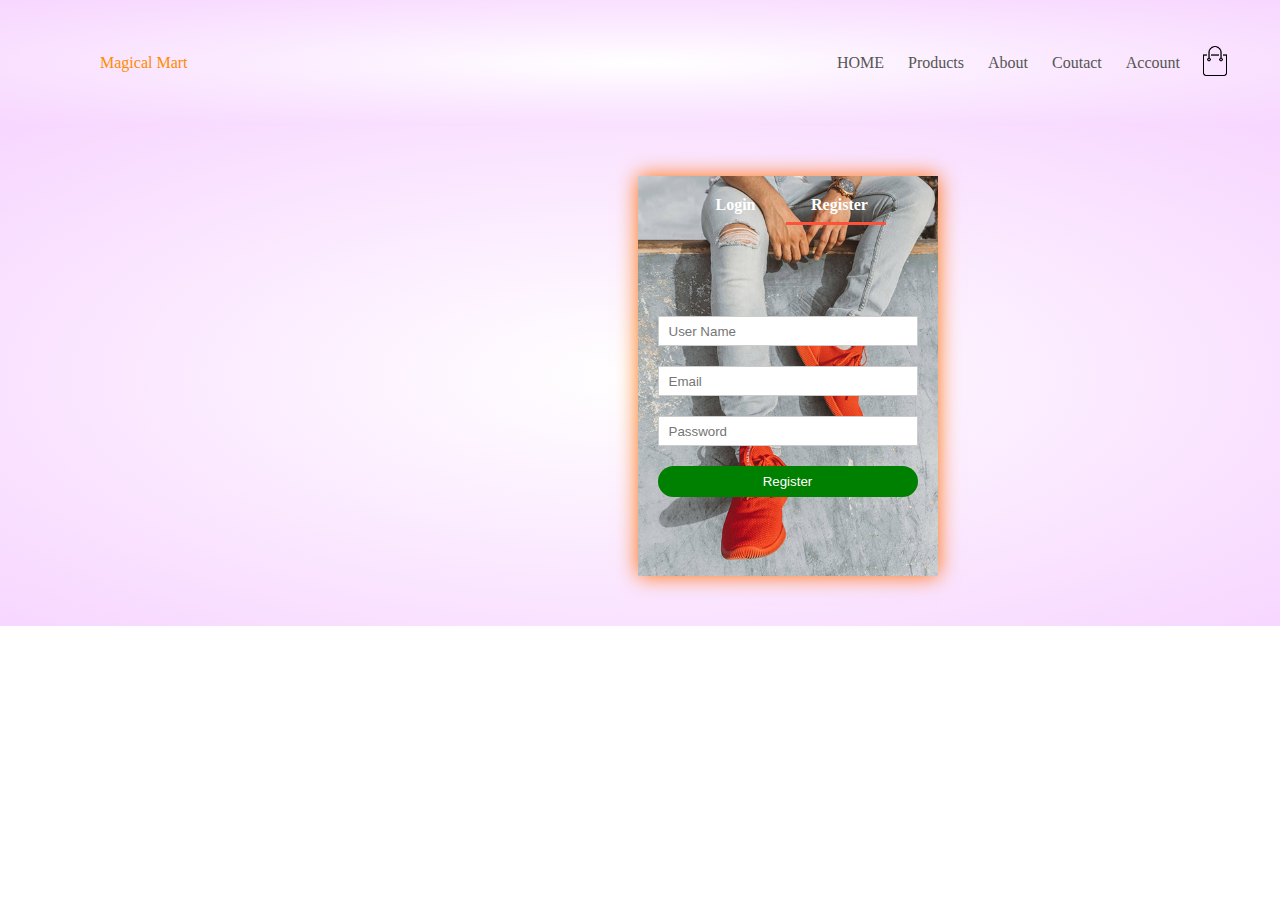
==== Account.html @ 2f70e4ec "Update Account.html" ====
<!DOCTYPE html>
<html lang="en">
<head>
    <meta charset="UTF-8">
    <meta name="viewport" content="width=device-width, initial-scale=1.0">
    <meta http-equiv="X-UA-Compatible" content="IE=edge">
    <meta name="viewport" content="width=device-width, initial-scale=1.0">
    <title>STORE|FOR YOU</title>
    <link rel="stylesheet" href="style.css">
    <link rel="preconnect" href="https://fonts.googleapis.com">
<link rel="preconnect" href="https://fonts.gstatic.com" crossorigin>
<link rel="stylesheet" href="https://stackpath.bootstrapcdn.com/font-awesome/4.7.0/css/font-awesome.css">
</head>
<body>
    <div class="header">    
    <div class="container">
        <div class="navbar">
            <div class="logo">
               <a href="index.html" href="" class="logo"> Magical Mart </a>
            </div>
            <nav>
                <ul id="MenuItems">
                    <li><a href="index.html">HOME</a></li>
                    <li><a href="PRODUCTS.html">Products</a></li>
                    <li><a href="">About</a></li>
                    <li><a href="">Coutact</a></li>
                    <li><a href="Account.html">Account</a></li>
                </ul>
            </nav>  <!----------------https://username.github.io/repo-name-------------------->
            <a href="cart.html"><img  src="PHOTES/images/cart.png" width="30px" height="30px"></a>
            <img src="PHOTES/images/menu.png" class="menu-icon"
             onclick="menutoggle()">
        </div>
        </div>
    </div> 
</div>

<!-----------account page--------->
    <div class="account-page">
        <div class="box">
            <div class="row">
                <br><br>
                <div class="col-2">
                    
                    <div class="form-box">
                        
                        <div class="form-btn">
                            <span onclick="login()">Login</span>
                            <span onclick="Register()">Register</span>
                            <hr id="indicater">
                        </div>
                       
                        <form id="LoginForm">
                         
                            <input type="text" placeholder="User Name">
                            <input type="password" placeholder="Password">
                            <button type="submit" class="btn">Login</button>
                            <a href="" style="color: #fff;;">Forgot Password</a>
                        </form>

                        <form id="regForm">
                            <input type="text" placeholder="User Name">
                            <input type="email" placeholder="Email">
                            <input type="password" placeholder="Password">
                            <button type="submit" class="btn">Register</button>
                            
                        </form>

                    </div>
                    

                </div>
            </div>
        </div>
    </div>
<!----------------------------------fotter----------------------->

        <!--js for toggle menu-->
        <script>
            var MenuItems = document.getElementById("MenuItems");

            MenuItems.style.maxHeight="0px";

            function menutoggle(){
                if( MenuItems.style.maxHeight == "0px")
                {
                     MenuItems.style.maxHeight="200px";
                }
                else
                {
                    MenuItems.style.maxHeight="0px";
                }
            }
        </script>

        <!--js for toggle form-->
        <script>

            var LoginForm =document.getElementById("LoginForm");
            var regForm =document.getElementById("regForm");
            var indicater= document.getElementById("indicater");

            function Register(){

                regForm.style.transform = "translateX(0px)";
                LoginForm.style.transform = "translateX(0px)";
                indicater.style.transform = "translateX(100px)";
            }

            function login(){

                    regForm.style.transform = "translateX(-300px)";
                    LoginForm.style.transform = "translateX(300px)";
                    indicater.style.transform = "translateX(0px)";
            }

        </script>
</body>
</html>
---- style.css ----
*{
    margin: 0;
    padding: 0;
    box-sizing: border-box;
}
body{
    font-family: 'Merienda', cursive;
}
.navbar
{
    display: flex;
    align-items:center;
    padding: 20px;
}
nav{
    flex: 1;
    text-align: right;

}
nav ul{
    display: inline-block;
    list-style-type: none;

}
nav ul li{
    display: inline-block;
    margin-right: 20px;
}
a{
    text-decoration: none;
    color: #555;
}
p
{
    color: #555;
}
.container{
         
    max-width: 1300px;
    margin: auto;
    padding-left: 30px;
    padding-right: 30px;
}
.row{
    display: flex;
    align-items: center;
    flex-wrap: wrap;
    justify-content: space-around;
}
.col-2{
    flex-basis: 50%;
    min-width: 300px;
}
.col-2 img{
    max-width: 100%;
    padding: 30px 0;
    padding-right: 100px;
}
.col-2 h1{
    font-size: 50px;
    line-height: 60px;
    margin: 25x 0;
}

.btn
{
    display: inline-block;
    background: green;
    color: #fff;
    padding: 8px 30px;
    margin:  30px 0;
    border-radius: 30px;
    transition: background 0.5s;
    
}
.btn:hover{
    background: burlywood;
}
.header{
    background: radial-gradient(rgba(255, 255, 255, 0.76),#f7d6ff);
}
.logo{

    display: inline-block;
    color:darkorange;
    padding: 2px 25px;
    margin: 15px 0;
    border-radius: 360px;
}
.header .row{

    margin-top: 60px;
}
.categories{
    margin: 80px 10;
}

.row1{
    display: flex;
    align-items:flex-start;
    flex-wrap: wrap;
    justify-content: space-around;
    margin-top: 30px ;
}
.col-3{
    flex-basis: 33%;
    min-width: 25px;
    margin-bottom: 10px;
}
.col-3 img{

    width: 98%;
    height: 150%;

}
.small-container{

    max-width: 1080px;
    margin: auto;
    padding: 50px 50px;
    padding-left: 25px;
    padding-right: 25px;

}
.col-4{
    flex-basis: 25%;
    padding: 10px;
    min-width: 200px;
    margin-bottom: 50px;
    transition: transform 0.5ms;

}
.col-4 img{
    width: 100%;
}

.title{
    text-align: center;
    margin: 5 auto 15%;
    position: relative;
    line-height: 60px;
    color: #555;
}
.title::after{
    content: '';

    background: #ff523b;
    width: 80px;
    height: 5px;
    border-radius: 3px;
    position: absolute;
    bottom: 10px;
    left: 50%;
    transform: translateX(-50%);
}
h4{
    color:black;
    font-weight: normal;
}
.col-4 p{
    font-size: 80%;

}
.reating .fa{
    color: gold;
}
.col-4:hover{
    transform: translateY(-10px);
}
/*----- offer ------*/
.offer{
    background: radial-gradient(rgba(255, 255, 255, 0.76),#f7d6ff);
    margin-top: 30px;
    padding: 30px 0;
    background-size: 80px;

}
.col-2 .offer-img{
    padding: 10%;
}small{
    color: #fff;
}
/*  ---revew--*/
.revew{
    padding: 100px;
}
.revew .col-3{
    text-align: center;
    padding: 50px 5px;
    box-shadow: 0 0 20px 0px rgba(0,0,0,1);
    cursor: pointer;
    transition: transform 0.5s;
}
.revew .col-3 img{
    width: 60px;
    margin-top: 20px;
    border-radius: 80px;

}
.revew .col-3:hover{
    transform: translateY(-10px);


}
.fa.fa-quote-left{
    font-size:  20px;
    color:orangered;
}

.col-3 p{
    margin: 12px 0;
    
}
/*   breands  */
.brands{
    
    margin: 60px auto;

}
.col-5 img
{
    width: 100%;
    cursor: pointer;
    filter: grayscale(100%);
}
.col-5 img:hover{
    filter: grayscale(0);
}
/*----------footer-----------*/
.footer{
    background: black;
    color: #8a8a8a;
    padding: 60px 0 20px;
}
.footer p{
    color: #8a8a8a;
}
.footer h3{
    color: #fff;
    margin-bottom: 20px;
}
.footer-col-1, .footer-col-2 , .footer-col-3{

    min-width: 250px;
    margin-bottom: 20px;

}
.footer-col-1{
    flex-basis: 30%;
}
.footer-col-2{
    flex: 1;
    text-align: center;

}
.footer-col-2, .footer-col-3{
    flex-basis: 12%;
    text-align: center;
}
ul{
    list-style: none;
}
.app-logo{
    margin-top: 20px;
}
.app-logo img{
    width: 120px;
    color: #fff;
}
.footer hr{
    border: none;
    background: #b5b5b5;
    height: 2px;
    margin: 20px 0;
}
.copyright
{
    text-align: center;
}

.menu-icon{
    width: 30px;
    height: 20px;
    margin-left: 20px;
    display: none;
}
/*           mida qury for menu           */

@media only screen and ( max-width: 800px ){

    nav ul{

        position: absolute;
        top: 70px;
        left: 0;
        background: #334;
        width: 100%;
        margin-top: 20px;
        overflow: hidden;
        transition: max-height 0.5s;
    }

    nav ul li{

        display: block;
        margin-right: 50px;
        margin-top: 10px ;
        margin-bottom: 10px;

    }
    nav ul li a{
        color:white;
        text-align: start;

        

    }
    .menu-icon{
        display: block;
        cursor: pointer;
    }
}

.page-btn{
    margin: 0 auto 60px;   
}

.page-btn span{

    display: inline-block;
    border: 2px solid black;
    margin-left: 10px;
    width: 40px;
    height: 40px;
    text-align: center;
    line-height: 30px;
    cursor: pointer;
}
.page-btn span:hover{
    background: rgb(255, 110, 6);
    color: white;
}
 /* single product diteals */

.small-conttainer{

    align-self: center;
} 
.single-product .col-2{
  
   padding: 0%;
}


.single-product .col-2 img{
   
    margin-left: 10%;
    padding:0;

}

.single-product h4{
    margin: 20px 0;
    font-size: 22px;
    font-weight: bold;
}
.single-product select{
    display: block;
    padding: 0;
    margin-top: 20px;
   
}    
.single-product input{
    width: 40px;
    height: 50px;
    padding-left: 10px;
    font-size: 20px;
    margin-right: 10px;
    border: 1px solid black;
}
input:focus{
   outline: black;
}    
.single-product .fa{
    color:black;
    margin-left:5px;
}
.small-img-row{
    size: small;
    display: flex;
    
}
.small-img-col{
   
    -ms-flex-line-pack: center;
    flex-basis: 10%;
    cursor: pointer;
    margin-left: 10px;
    margin-left: 6%;
}

/*     cart iteams   */
.cart-page
{   
    margin: 80px auto;
}
table{
    width: 100%;
    border-collapse: collapse;
}
.cart-info{
    display: flex;
    flex-wrap: wrap;
}
th{
    text-align: left;
    padding: 5px;
    color: ivory;
    background: darkseagreen;
    font-weight: normal;
    display:-moz-grid-line;
}
tb{
    padding: 10px 5px;
}

td{
    padding: 10px 5px;
}
td input{
    width: 40px;
    height: 30px;
     padding:5px;
}
td a{
    color: red;
    font-size: 12px;

}
td img{
    width: 80px;
    height: 80px;
    margin-right: 10px;
}
.cart-container{

    margin-left: 70px;
    margin-right: 50px;
}
.total-price{
    display: flex;
    justify-content: flex-end;
}
.total-price table{

    border-top: 4px solid green;
    width: 100%;
    max-width: 350px;

}
td:last-child{
    text-align: right;
}
th:last-child{
    text-align: right;
    
}

/*   login page/account page */
.account-page{

     padding:50px 50px;
    padding-top: 50px;
    background: radial-gradient(rgba(255, 255, 255, 0.76),#f7d6ff);
    


}
.container{
    background: radial-gradient(rgba(255, 255, 255, 0.76),#f7d6ff);

}
.form-box{
    background: #fff;
    width: 300px;
    height: 400px;
    position: relative;
    text-align: center;
    padding: 20px 0;
    margin: auto;
    box-shadow:0 0 20px rgb(255, 110, 6);
    overflow: hidden;
}
.form-box{

    background-image: url("PHOTES/images/category-1.jpg") ;
    background-position: center;
    background-size: 122%;

}
.form-box span{
    font-weight: bold;
    padding: 0 10px;
    color: #fff;
    cursor: pointer;
    width: 100px;
    display: inline-block;
}
.form-btn{
    display: inline-block;

}
.form-box form{
    max-width: 300px;
    padding: 0 20px;
    position: absolute;
    top: 130px;
    transition:transform  1s;
    
}
form input{
    width: 100%;
    height: 30px;
    margin: 10px 0;
    padding: 0 10px;
    border: 1px solid #ccc;
}
form .btn{
    width:100%;
    border: none;
    cursor: pointer;
    margin: 10px 0;
}
#LoginForm{
    left: -300px;
}
#regForm{
    left: 0;
}
form a{
    font-size: 15px;
}
#indicater{
    width: 100px;
    border: none;
    background: #ff523b;
    height: 3px;
    margin-top: 8px;
    transform: translateX(100px);
    transition:transform  1s;

}



/* media query for less then 600 screen size .........*/
@media only screen and ( max-width: 600px ){

    .row{

        text-align: center;

    }
    .col-2,.col-3,.col-4{
        flex-basis: 100%;
    }
    .single-product .row{
        text-align: left;
    }
    .single-product .col-2{
        padding: 20px 0;
    }
    .single-product h1{
        font-size: 25px;
        line-height: 30px;
    }
    .cart-info p{
        display: none;
    }
}


/*            all productes     */
.row-2{

    justify-content: space-between;
    margin: 100px auto 50px;


}
select
{
    border: 1px solid black;
    padding: 5px;
}
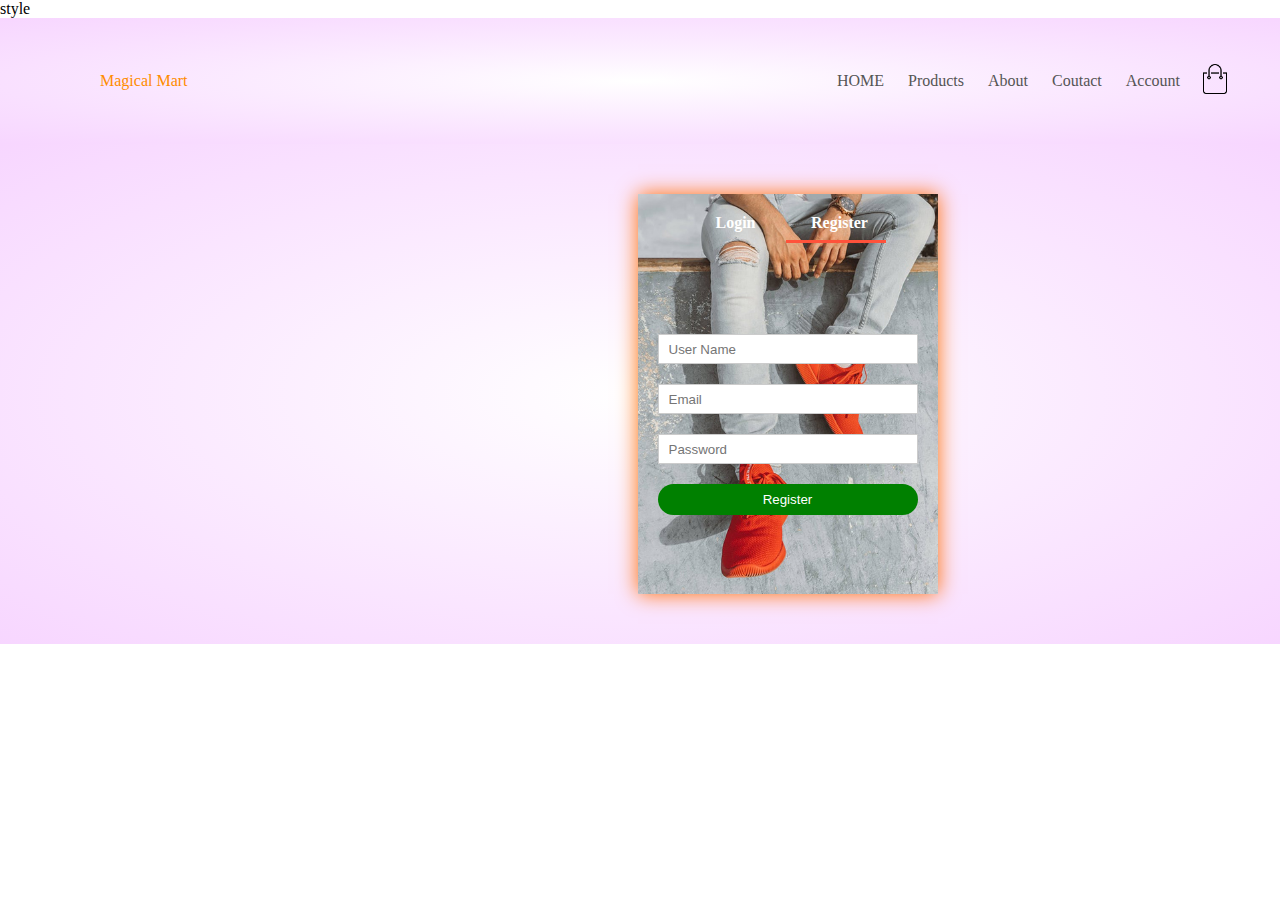
==== commit 8807f055: "Update Account.html" ====
--- a/Account.html
+++ b/Account.html
@@ -12,6 +12,7 @@
 <link rel="stylesheet" href="https://stackpath.bootstrapcdn.com/font-awesome/4.7.0/css/font-awesome.css">
 </head>
 <body>
+    style
     <div class="header">    
     <div class="container">
         <div class="navbar">
@@ -39,7 +40,7 @@
     <div class="account-page">
         <div class="box">
             <div class="row">
-                <br><br>
+                <br><br><br><br>
                 <div class="col-2">
                     
                     <div class="form-box">
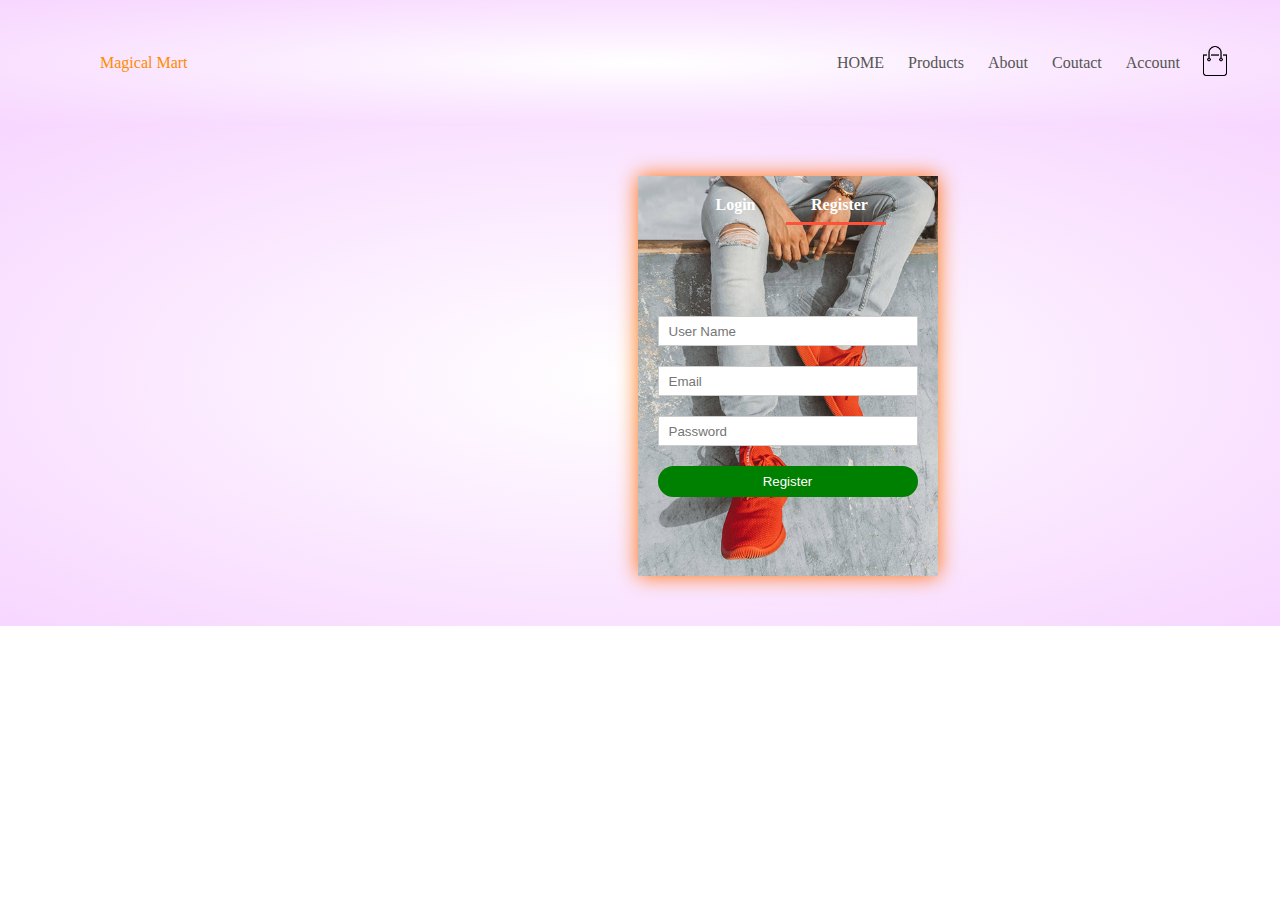
==== commit 45b36fe4: "Create Account.html" ====
--- a/Account.html
+++ b/Account.html
@@ -12,7 +12,7 @@
 <link rel="stylesheet" href="https://stackpath.bootstrapcdn.com/font-awesome/4.7.0/css/font-awesome.css">
 </head>
 <body>
-    style
+    
     <div class="header">    
     <div class="container">
         <div class="navbar">
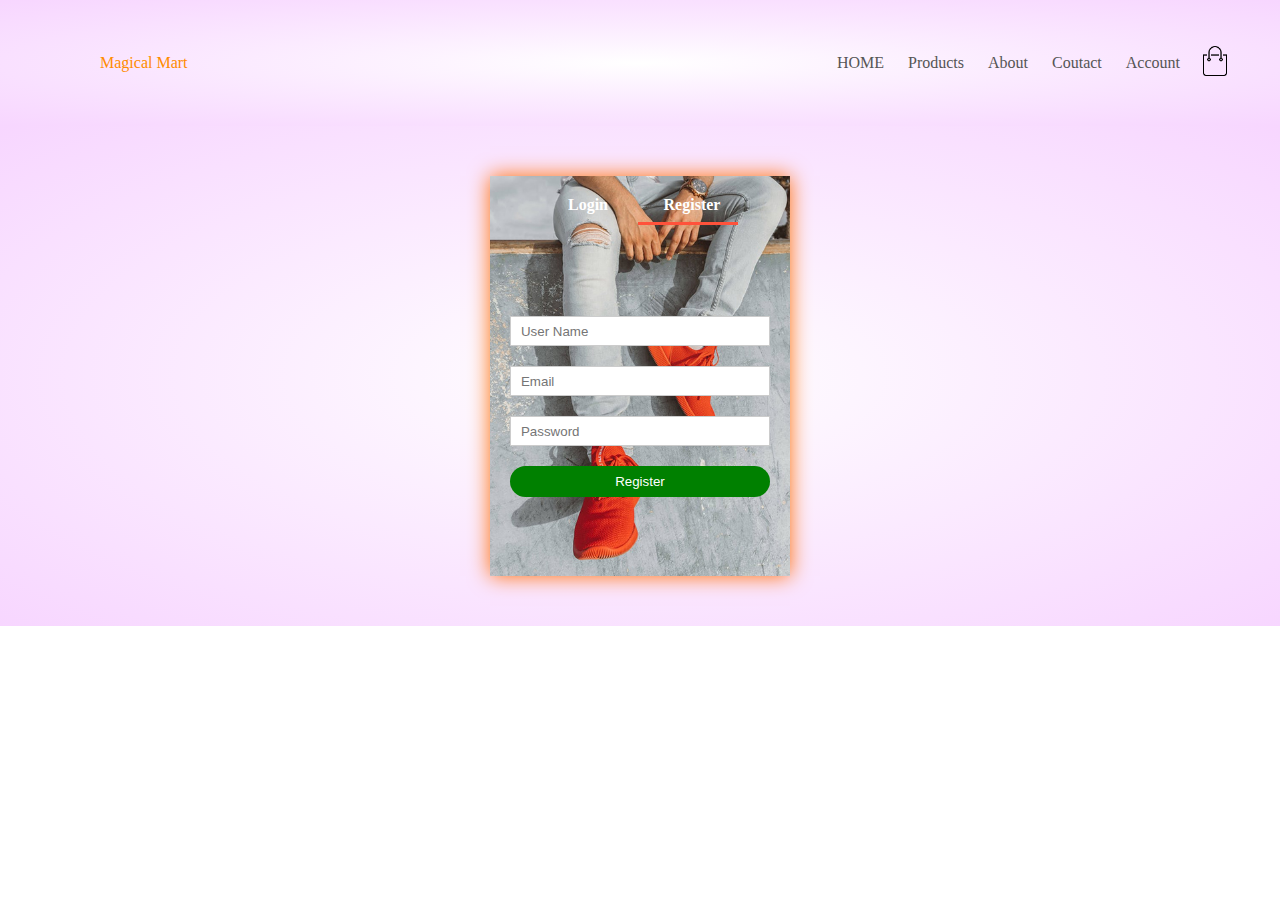
==== commit e1a89d4a: "Create Account.html" ====
--- a/Account.html
+++ b/Account.html
@@ -71,6 +71,10 @@
                     
 
                 </div>
+                <br>
+                <br>
+               <br>
+                <br>
             </div>
         </div>
     </div>
@@ -116,5 +120,6 @@
             }
 
         </script>
+    
 </body>
 </html>
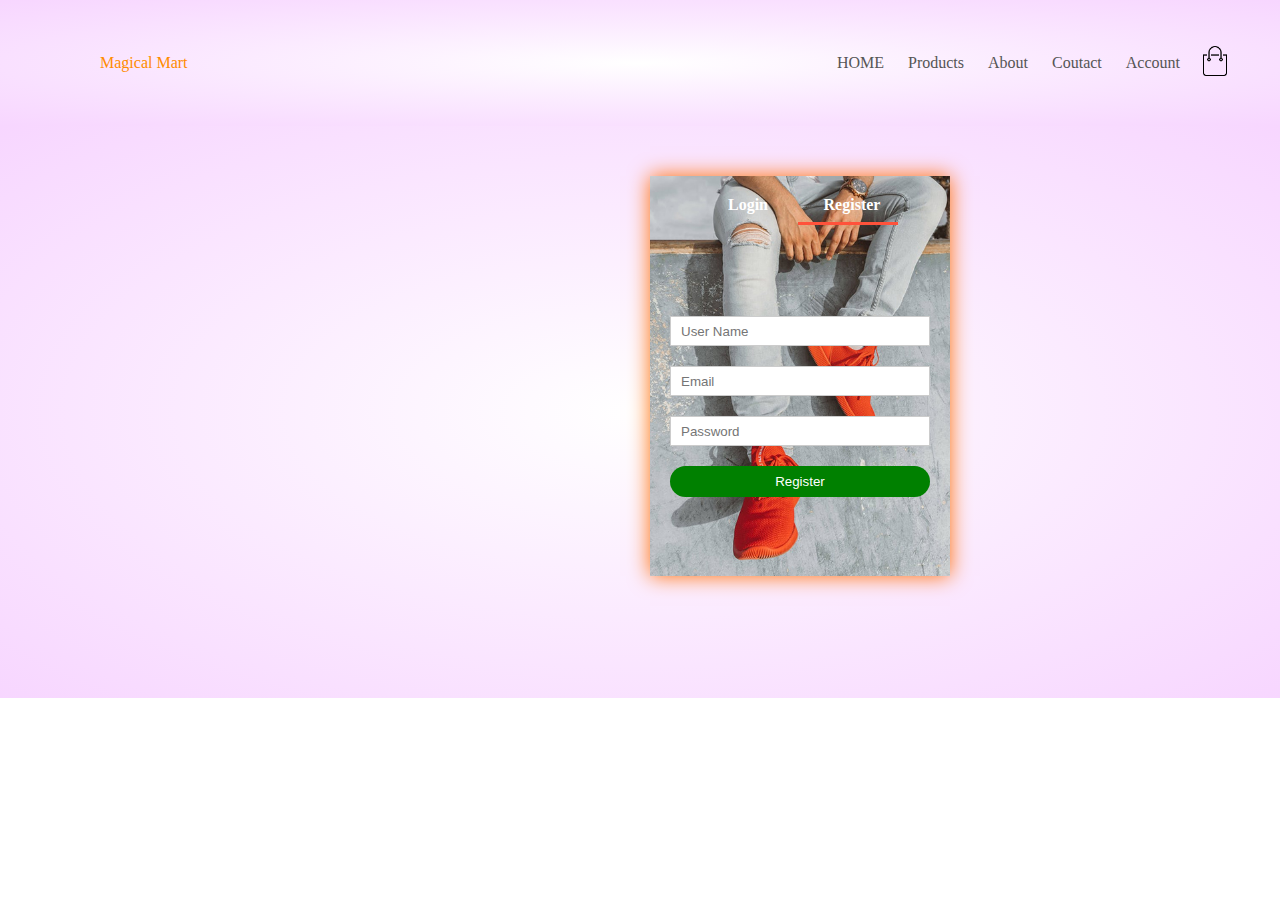
==== commit 4553a767: "Update Account.html" ====
--- a/Account.html
+++ b/Account.html
@@ -10,6 +10,7 @@
     <link rel="preconnect" href="https://fonts.googleapis.com">
 <link rel="preconnect" href="https://fonts.gstatic.com" crossorigin>
 <link rel="stylesheet" href="https://stackpath.bootstrapcdn.com/font-awesome/4.7.0/css/font-awesome.css">
+    
 </head>
 <body>
     
@@ -71,12 +72,13 @@
                     
 
                 </div>
-                <br>
+               
+            </div>
+        </div>
+               <br>
                 <br>
                <br>
                 <br>
-            </div>
-        </div>
     </div>
 <!----------------------------------fotter----------------------->
 
--- a/style.css
+++ b/style.css
@@ -469,7 +469,7 @@
 /*   login page/account page */
 .account-page{
 
-     padding:50px 50px;
+     padding:50px 0px;
     padding-top: 50px;
     background: radial-gradient(rgba(255, 255, 255, 0.76),#f7d6ff);
     
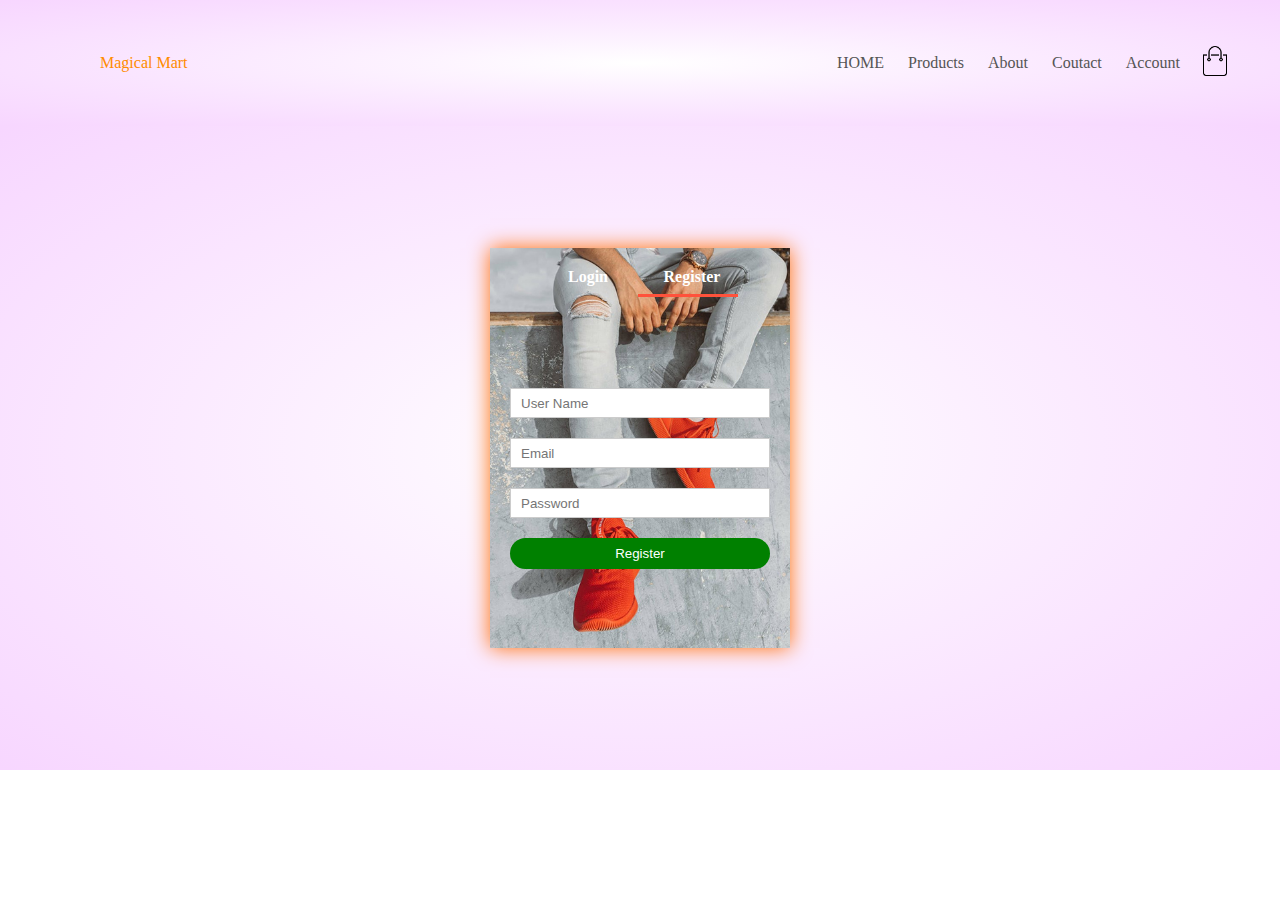
==== commit 86ad53c5: "Update Account.html" ====
--- a/Account.html
+++ b/Account.html
@@ -39,9 +39,10 @@
 
 <!-----------account page--------->
     <div class="account-page">
+        <br><br><br><br>
         <div class="box">
             <div class="row">
-                <br><br><br><br>
+               
                 <div class="col-2">
                     
                     <div class="form-box">
